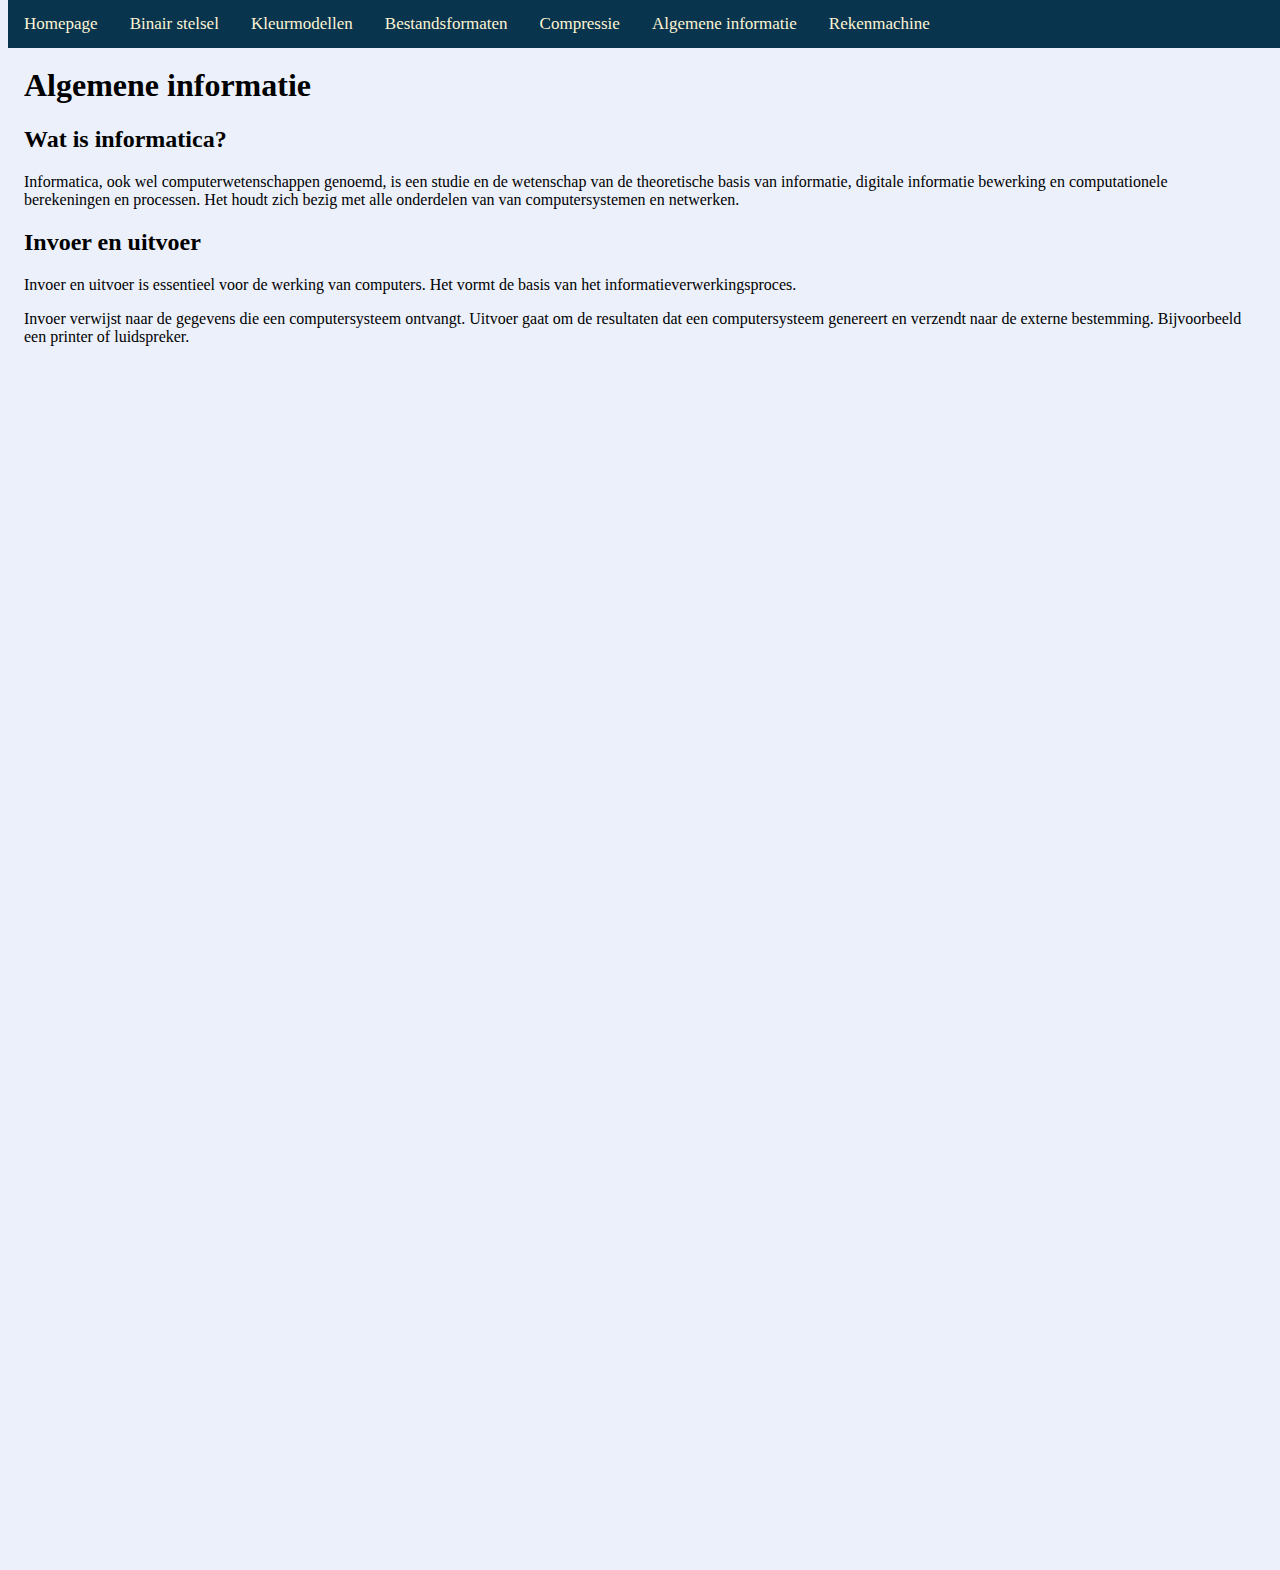
==== Algemeneinformatie.html @ 090508a5 "Update Algemeneinformatie.html" ====
<!DOCTYPE html> <!-- dit is de homepage van mijn site-->
<html> <!-- dit is het html-element -->

<head>
    <title>Algemene informatie - SWX</title>
    <meta charset="utf-8">
    <link rel="stylesheet" href="opmaak.css">
</head>

<body>

    <div class="navbar">
        <a href="index.html">Homepage</a> <!-- link naar homepage -->
        <a href="binairstelsel.html">Binair stelsel</a>
        <a href="kleurmodellen.html">Kleurmodellen</a>
        <a href="Bestandsformaten.html">Bestandsformaten</a>
        <a href="compressie.html">Compressie</a>
        <a href="Algemeneinformatie.html">Algemene informatie</a>
        <a href="Rekenmachine.html">Rekenmachine</a>
    </div>

    <div class="main">
        <h1>Algemene informatie</h1>

        <h2>Wat is informatica?</h2>

        <p>Informatica, ook wel computerwetenschappen genoemd, is een studie en de wetenschap van de theoretische basis
            van informatie, digitale informatie bewerking en computationele berekeningen en processen. Het houdt zich
            bezig met alle onderdelen van van computersystemen en netwerken.</p>

        <h2>Invoer en uitvoer</h2>

        <p>Invoer en uitvoer is essentieel voor de werking van computers. Het vormt de basis van het
            informatieverwerkingsproces.</p>
        <p>Invoer verwijst naar de gegevens die een computersysteem ontvangt. Uitvoer gaat om de resultaten dat een
            computersysteem genereert en verzendt naar de externe bestemming. Bijvoorbeeld een printer of luidspreker.
        </p>
    </div>

</body>

</html>
---- opmaak.css ----
body {
  background-color: rgb(236, 240, 251);
}

.navbar {
  overflow: hidden;
  background-color: #09344e; /*kleur menu*/
  position: fixed;
  top: 0;
  width: 100%;
}

.navbar a {
  float: left;
  display: block;
  color: #fcf4d5;
  text-align: center;
  padding: 14px 16px;
  text-decoration: none;
  font-size: 17px;
}

.navbar a:hover {
  background: #eaf7ff;
  color: black;
}

.main {
  padding: 16px;
  margin-top: 30px;
  height: 1500px; /* Used in this example to enable scrolling */
}
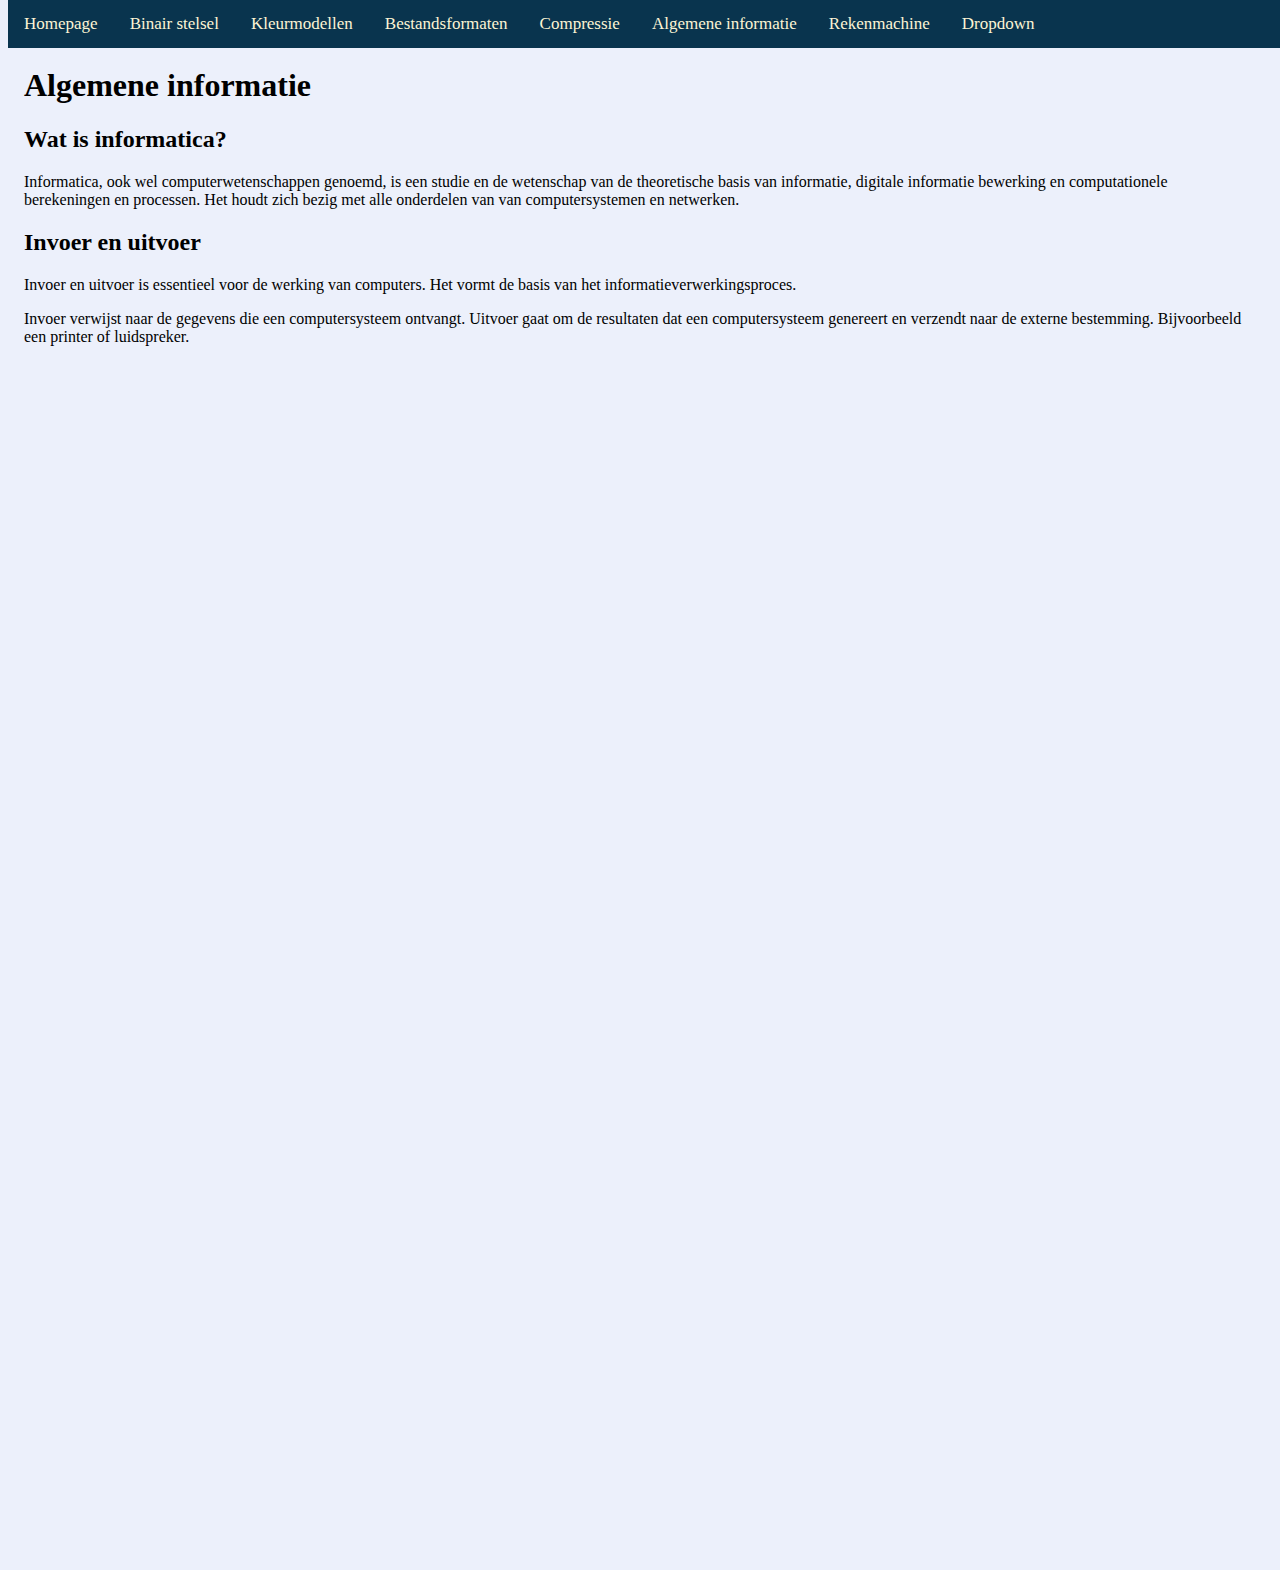
==== commit 53448a39: "Update Algemeneinformatie.htmljorj" ====
--- a/Algemeneinformatie.html
+++ b/Algemeneinformatie.html
@@ -17,6 +17,7 @@
         <a href="compressie.html">Compressie</a>
         <a href="Algemeneinformatie.html">Algemene informatie</a>
         <a href="Rekenmachine.html">Rekenmachine</a>
+        <a href="dropdown.html">Dropdown</a>
     </div>
 
     <div class="main">
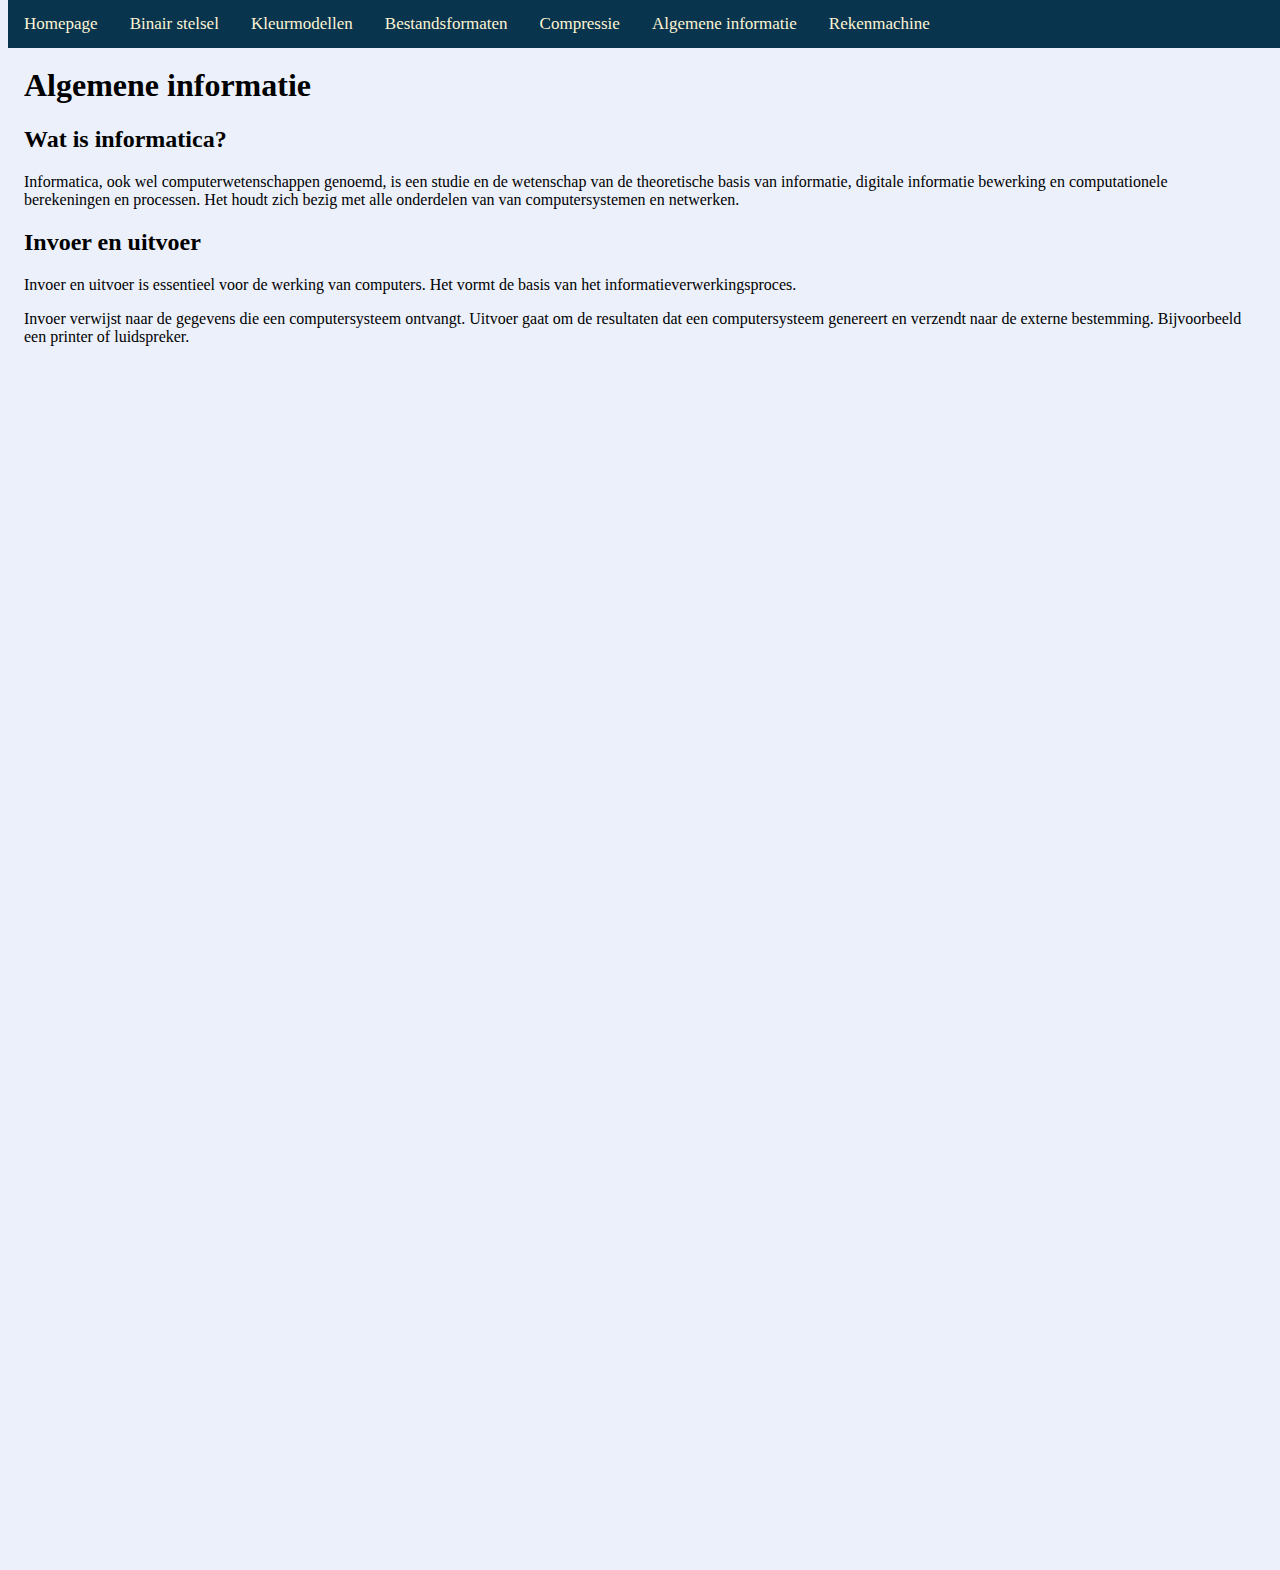
==== commit 20a94c81: "Update Algemeneinformatie.html" ====
--- a/Algemeneinformatie.html
+++ b/Algemeneinformatie.html
@@ -17,7 +17,6 @@
         <a href="compressie.html">Compressie</a>
         <a href="Algemeneinformatie.html">Algemene informatie</a>
         <a href="Rekenmachine.html">Rekenmachine</a>
-        <a href="dropdown.html">Dropdown</a>
     </div>
 
     <div class="main">
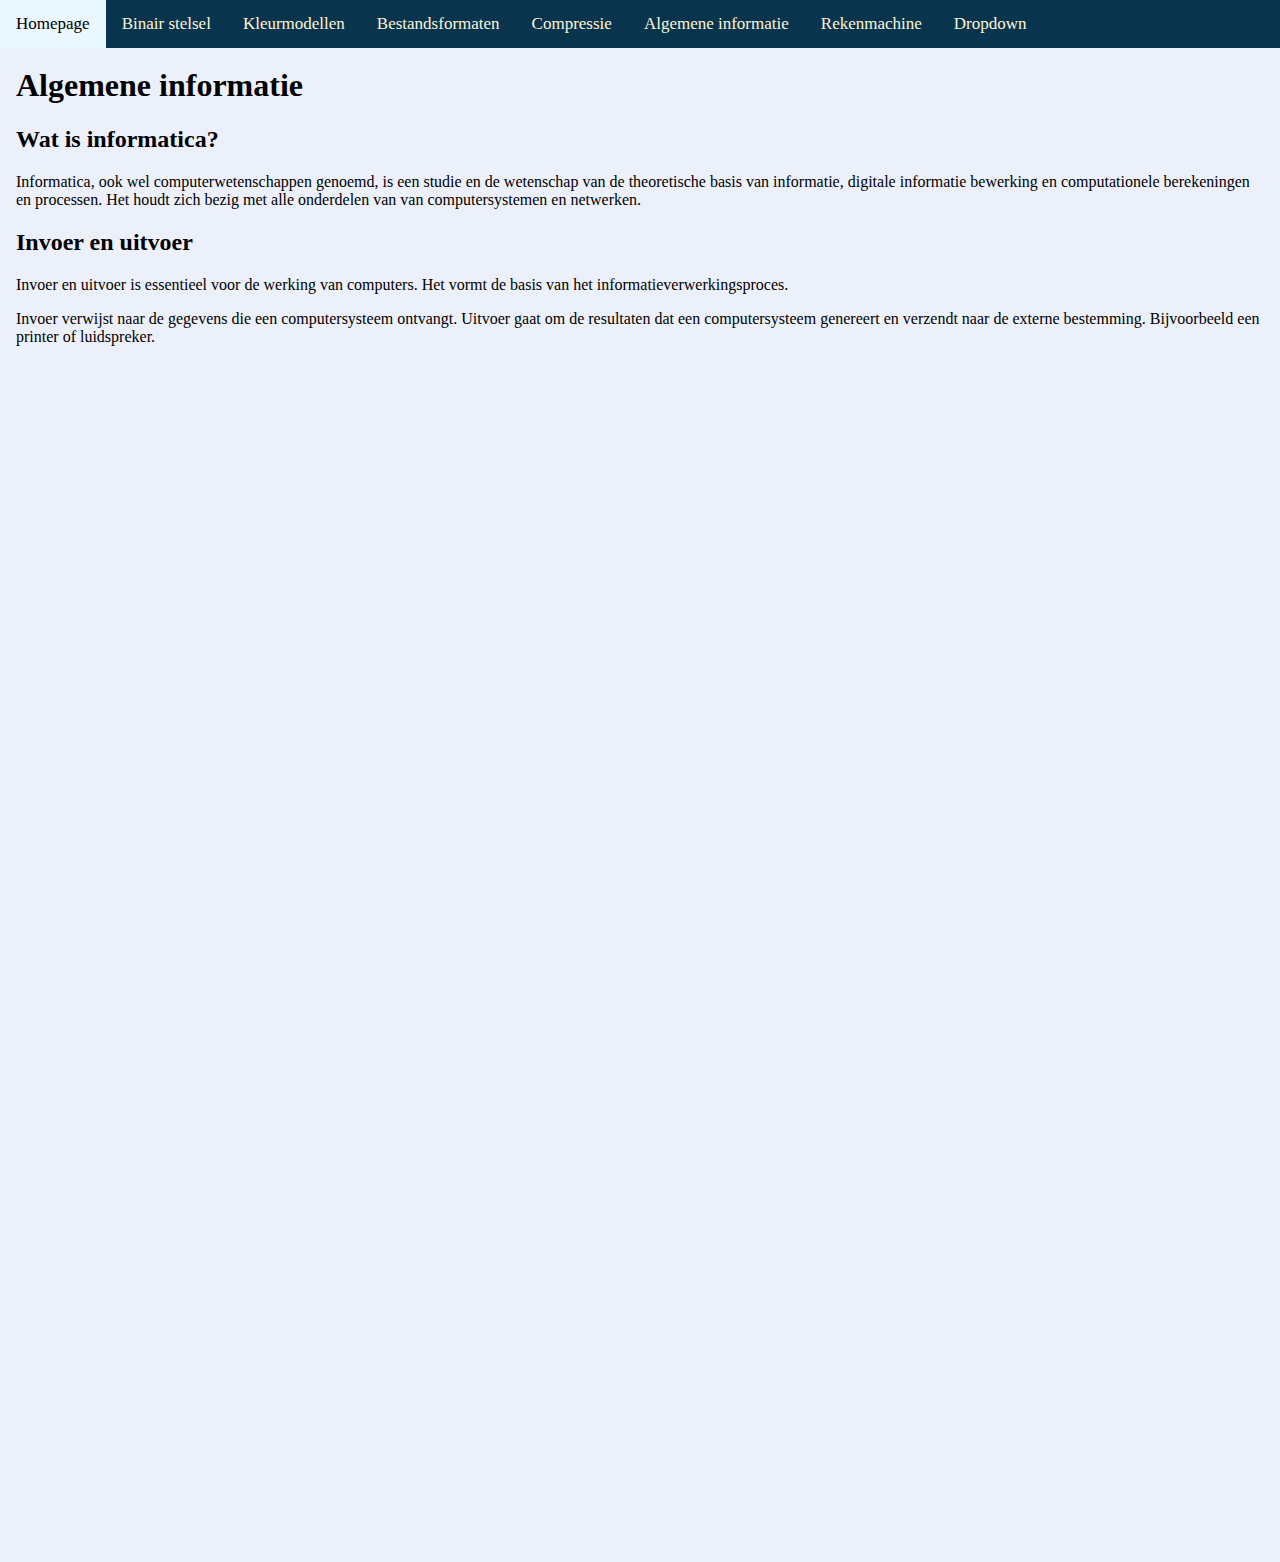
==== commit 69e72355: "dropdown algemen informatie" ====
--- a/Algemeneinformatie.html
+++ b/Algemeneinformatie.html
@@ -17,6 +17,7 @@
         <a href="compressie.html">Compressie</a>
         <a href="Algemeneinformatie.html">Algemene informatie</a>
         <a href="Rekenmachine.html">Rekenmachine</a>
+        <a href="dropdown.html">Dropdown</a>
     </div>
 
     <div class="main">
--- a/opmaak.css
+++ b/opmaak.css
@@ -29,4 +29,252 @@
   padding: 16px;
   margin-top: 30px;
   height: 1500px; /* Used in this example to enable scrolling */
-}+}
+
+body{margin:0px;}
+.example {
+    width:980px;
+    height:40px;
+    margin:0px auto;
+ position:absolute;
+ margin-bottom:60px;
+ top:95px;
+}
+
+.menuholder {
+    float:left;
+    font:normal bold 11px/35px verdana, sans-serif;
+    overflow:hidden;
+    position:relative;
+}
+.menuholder .shadow {
+    -moz-box-shadow:0 0 20px rgba(0, 0, 0, 1);
+    -o-box-shadow:0 0 20px rgba(0, 0, 0, 1);
+    -webkit-box-shadow:0 0 20px rgba(0, 0, 0, 1);
+    background:#888;
+    box-shadow:0 0 20px rgba(0, 0, 0, 1);
+    height:10px;
+    left:5%;
+    position:absolute;
+    top:-9px;
+    width:100%;
+    z-index:100;
+}
+.menuholder .back {
+    -moz-transition-duration:.4s;
+    -o-transition-duration:.4s;
+    -webkit-transition-duration:.4s;
+    background-color:rgba(0, 0, 0, 0.88);
+    height:0;
+    width:980px; /*100%*/
+}
+.menuholder:hover div.back {
+    height:280px;
+}
+ul.menu {
+    display:block;
+    float:left;
+    list-style:none;
+    margin:0;
+    padding:0 125px;
+    position:relative;
+}
+ul.menu li {
+    float:left;
+    margin:0 10px 0 0;
+}
+ul.menu li > a {
+    -moz-border-radius:0 0 10px 10px;
+    -moz-box-shadow:2px 2px 4px rgba(0, 0, 0, 0.9);
+    -moz-transition:all 0.3s ease-in-out;
+    -o-border-radius:0 0 10px 10px;
+    -o-box-shadow:2px 2px 4px rgba(0, 0, 0, 0.9);
+    -o-transition:all 0.3s ease-in-out;
+    -webkit-border-bottom-left-radius:10px;
+    -webkit-border-bottom-right-radius:10px;
+    -webkit-box-shadow:2px 2px 4px rgba(0, 0, 0, 0.9);
+    -webkit-transition:all 0.3s ease-in-out;
+    border-radius:0 0 10px 10px;
+    box-shadow:2px 2px 4px rgba(0, 0, 0, 0.9);
+    color:#eee;
+    display:block;
+    padding:0 10px;
+    text-decoration:none;
+    transition:all 0.3s ease-in-out;
+}
+ul.menu li a.red {
+    background:#a00;
+}
+ul.menu li a.orange {
+    background:#da0;
+}
+ul.menu li a.yellow {
+    background:#aa0;
+}
+ul.menu li a.green {
+    background:#060;
+}
+ul.menu li a.blue {
+    background:#073263;
+}
+ul.menu li a.violet {
+    background:#682bc2;
+}
+.menu li div.subs {
+    left:0;
+    overflow:hidden;
+    position:absolute;
+    top:35px;
+    width:0;
+}
+.menu li div.subs dl {
+    -moz-transition-duration:.2s;
+    -o-transition-duration:.2s;
+    -webkit-transition-duration:.2s;
+    float:left;
+    margin:0 130px 0 0;
+    overflow:hidden;
+    padding:40px 0 5% 2%;
+    width:0;
+}
+.menu dt {
+    color:#fc0;
+    font-family:arial, sans-serif;
+    font-size:12px;
+    font-weight:700;
+    height:20px;
+    line-height:20px;
+    margin:0;
+    padding:0 0 0 10px;
+    white-space:nowrap;
+}
+.menu dd {
+    margin:0;
+    padding:0;
+    text-align:left;
+}
+.menu dd a {
+    background:transparent;
+    color:#fff;
+    font-size:12px;
+    height:20px;
+    line-height:20px;
+    padding:0 0 0 10px;
+    text-align:left;
+    white-space:nowrap;
+    width:80px;
+}
+.menu dd a:hover {
+    color:#fc0;
+}
+.menu li:hover div.subs dl {
+    -moz-transition-delay:0.2s;
+    -o-transition-delay:0.2s;
+    -webkit-transition-delay:0.2s;
+    margin-right:2%;
+    width:21%;
+}
+ul.menu li:hover > a,ul.menu li > a:hover {
+    background:#aaa;
+    color:#fff;
+    padding:10px 10px 0;
+}
+ul.menu li a.red:hover,ul.menu li:hover a.red {
+    background:#c00;
+}
+ul.menu li a.orange:hover,ul.menu li:hover a.orange {
+    background:#fc0;
+}
+ul.menu li a.yellow:hover,ul.menu li:hover a.yellow {
+    background:#cc0;
+}
+ul.menu li a.green:hover,ul.menu li:hover a.green {
+    background:#080;
+}
+ul.menu li a.blue:hover,ul.menu li:hover a.blue {
+    background:#00c;
+}
+ul.menu li a.violet:hover,ul.menu li:hover a.violet {
+background:#8a2be2;
+}
+.menu li:hover div.subs,.menu li a:hover div.subs {
+    width:100%;
+}
+
+.third-level-menu
+{
+    position: absolute;
+    top: 0;
+    right: -150px;
+    width: 150px;
+    list-style: none;
+    padding: 0;
+    margin: 0;
+    display: none;
+}
+
+.third-level-menu > li
+{
+    height: 30px;
+    background: #999999;
+}
+.third-level-menu > li:hover { background: #CCCCCC; }
+
+.second-level-menu
+{
+    position: absolute;
+    top: 30px;
+    left: 0;
+    width: 150px;
+    list-style: none;
+    padding: 0;
+    margin: 0;
+    display: none;
+}
+
+.second-level-menu > li
+{
+    position: relative;
+    height: 30px;
+    background: #999999;
+}
+.second-level-menu > li:hover { background: #CCCCCC; }
+
+.top-level-menu
+{
+    list-style: none;
+    padding: 0;
+    margin: 0;
+}
+
+.top-level-menu > li
+{
+    position: relative;
+    float: left;
+    height: 30px;
+    width: 150px;
+    background: #999999;
+}
+.top-level-menu > li:hover { background: #CCCCCC; }
+
+.top-level-menu li:hover > ul
+{
+    /* On hover, display the next level's menu */
+    display: inline;
+}
+
+
+/* Menu Link Styles */
+
+.top-level-menu a /* Apply to all links inside the multi-level menu */
+{
+    font: bold 14px Arial, Helvetica, sans-serif;
+    color: #FFFFFF;
+    text-decoration: none;
+    padding: 0 0 0 10px;
+
+    /* Make the link cover the entire list item-container */
+    display: block;
+    line-height: 30px;
+}
+.top-level-menu a:hover { color: #000000; }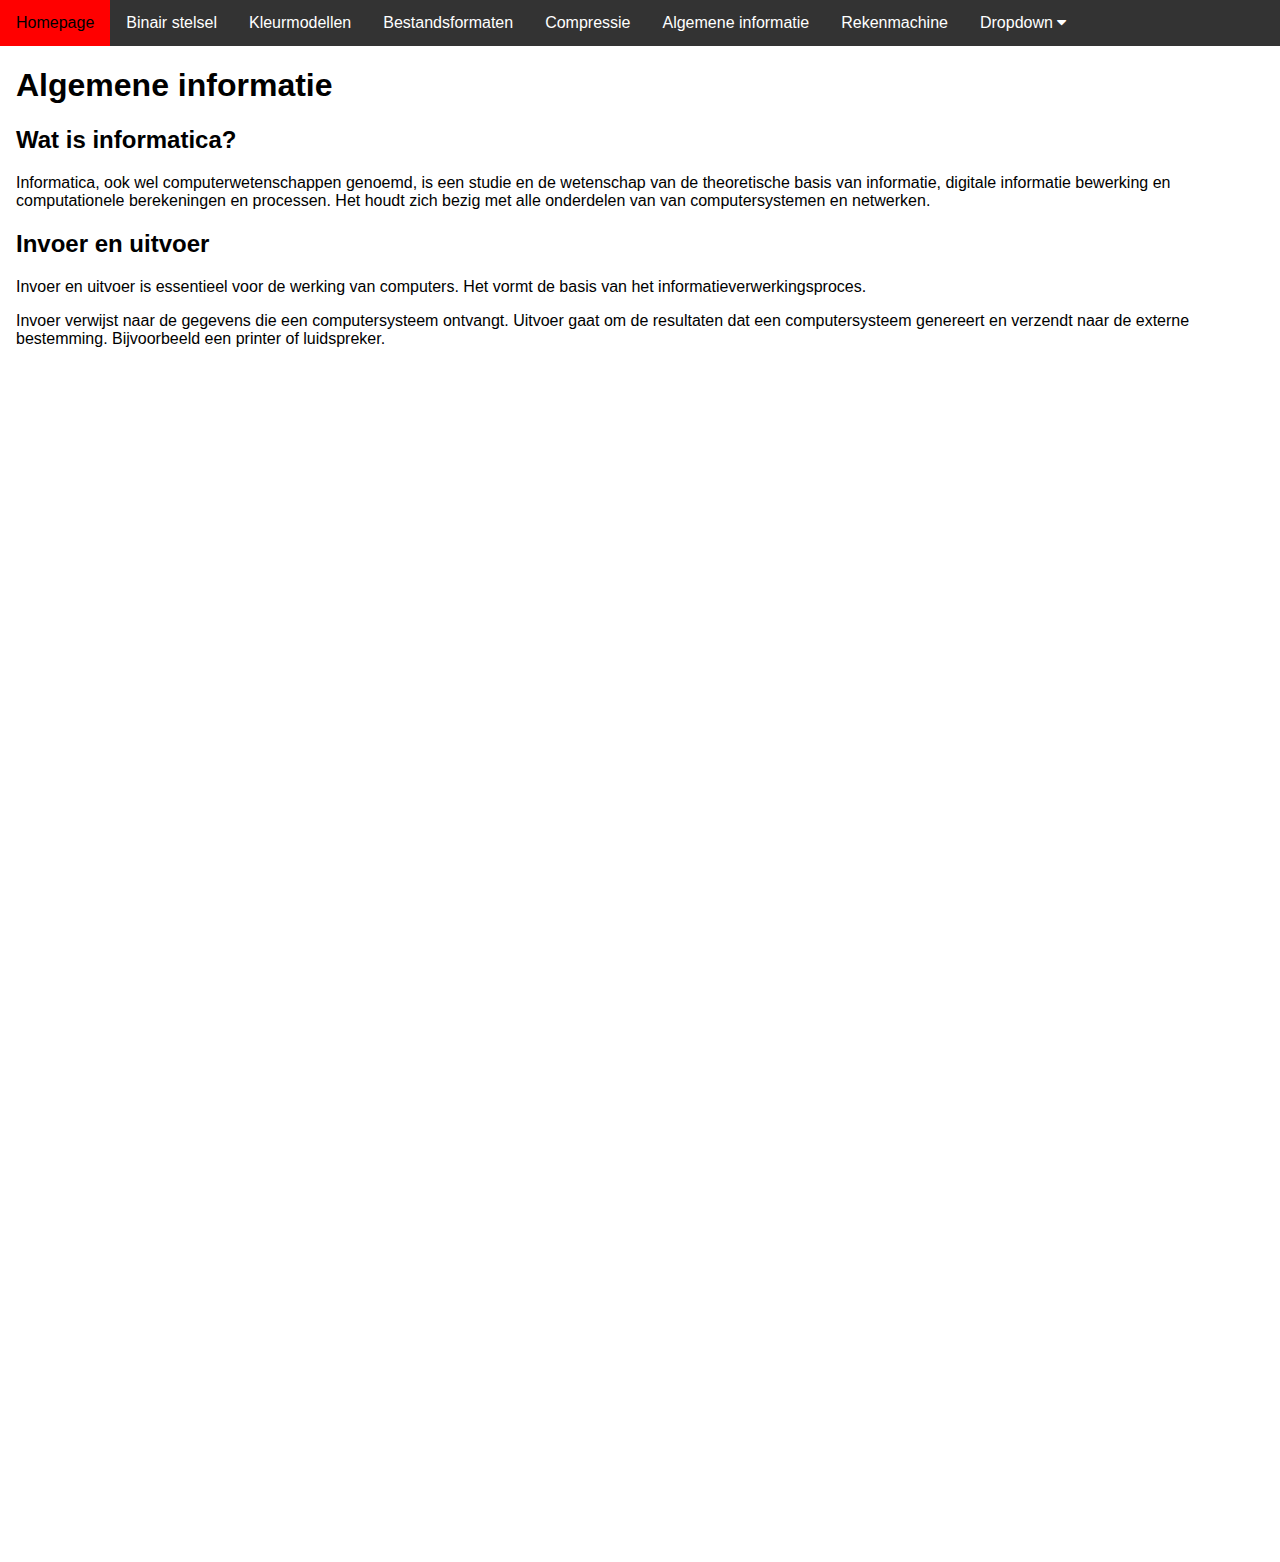
==== commit 7bd94b84: "dropdown?" ====
--- a/Algemeneinformatie.html
+++ b/Algemeneinformatie.html
@@ -8,17 +8,110 @@
 </head>
 
 <body>
-
-    <div class="navbar">
+  <!DOCTYPE html>
+  <html>
+  <head>
+  <meta name="viewport" content="width=device-width, initial-scale=1">
+  <link rel="stylesheet" href="https://cdnjs.cloudflare.com/ajax/libs/font-awesome/4.7.0/css/font-awesome.min.css">
+  <style>
+  body {
+    font-family: Arial, Helvetica, sans-serif;
+  }
+  
+  .navbar {
+    overflow: hidden;
+    background-color: #333;
+  }
+  
+  .navbar a {
+    float: left;
+    font-size: 16px;
+    color: white;
+    text-align: center;
+    padding: 14px 16px;
+    text-decoration: none;
+  }
+  
+  .dropdown {
+    float: left;
+    overflow: hidden;
+  }
+  
+  .dropdown .dropbtn {
+    font-size: 16px;  
+    border: none;
+    outline: none;
+    color: white;
+    padding: 14px 16px;
+    background-color: inherit;
+    font-family: inherit;
+    margin: 0;
+  }
+  
+  .navbar a:hover, .dropdown:hover .dropbtn {
+    background-color: red;
+  }
+  
+  .dropdown-content {
+    display: none;
+    position: absolute;
+    background-color: #f9f9f9;
+    min-width: 160px;
+    box-shadow: 0px 8px 16px 0px rgba(0,0,0,0.2);
+    z-index: 1;
+  }
+  
+  .dropdown-content a {
+    float: none;
+    color: black;
+    padding: 12px 16px;
+    text-decoration: none;
+    display: block;
+    text-align: left;
+  }
+  
+  .dropdown-content a:hover {
+    background-color: #ddd;
+  }
+  
+  .dropdown:hover .dropdown-content {
+    display: block;
+  }
+  </style>
+  </head>
+  <body style="background-color:white;">
+  
+  <div class="navbar">
+    <a href="index.html">Homepage</a> <!-- link naar homepage -->
+          <a href="binairstelsel.html">Binair stelsel</a>
+          <a href="kleurmodellen.html">Kleurmodellen</a>
+          <a href="Bestandsformaten.html">Bestandsformaten</a>
+          <a href="compressie.html">Compressie</a>
+          <a href="Algemeneinformatie.html">Algemene informatie</a>
+          <a href="Rekenmachine.html">Rekenmachine</a>
+        
+    <div class="dropdown">
+      <button class="dropbtn">Dropdown
+        <i class="fa fa-caret-down"></i>
+      </button>
+      <div class="dropdown-content">
         <a href="index.html">Homepage</a> <!-- link naar homepage -->
-        <a href="binairstelsel.html">Binair stelsel</a>
-        <a href="kleurmodellen.html">Kleurmodellen</a>
-        <a href="Bestandsformaten.html">Bestandsformaten</a>
-        <a href="compressie.html">Compressie</a>
-        <a href="Algemeneinformatie.html">Algemene informatie</a>
-        <a href="Rekenmachine.html">Rekenmachine</a>
-        <a href="dropdown.html">Dropdown</a>
-    </div>
+          <a href="binairstelsel.html">Binair stelsel</a>
+          <a href="kleurmodellen.html">Kleurmodellen</a>
+          <a href="Bestandsformaten.html">Bestandsformaten</a>
+          <a href="compressie.html">Compressie</a>
+          <a href="Algemeneinformatie.html">Algemene informatie</a>
+          <a href="Rekenmachine.html">Rekenmachine</a>
+          <a href="dropdown.html">Dropdown</a>
+      </div>
+    </div> 
+  </div>
+  
+  
+  
+  </body>
+  </html>
+  
 
     <div class="main">
         <h1>Algemene informatie</h1>
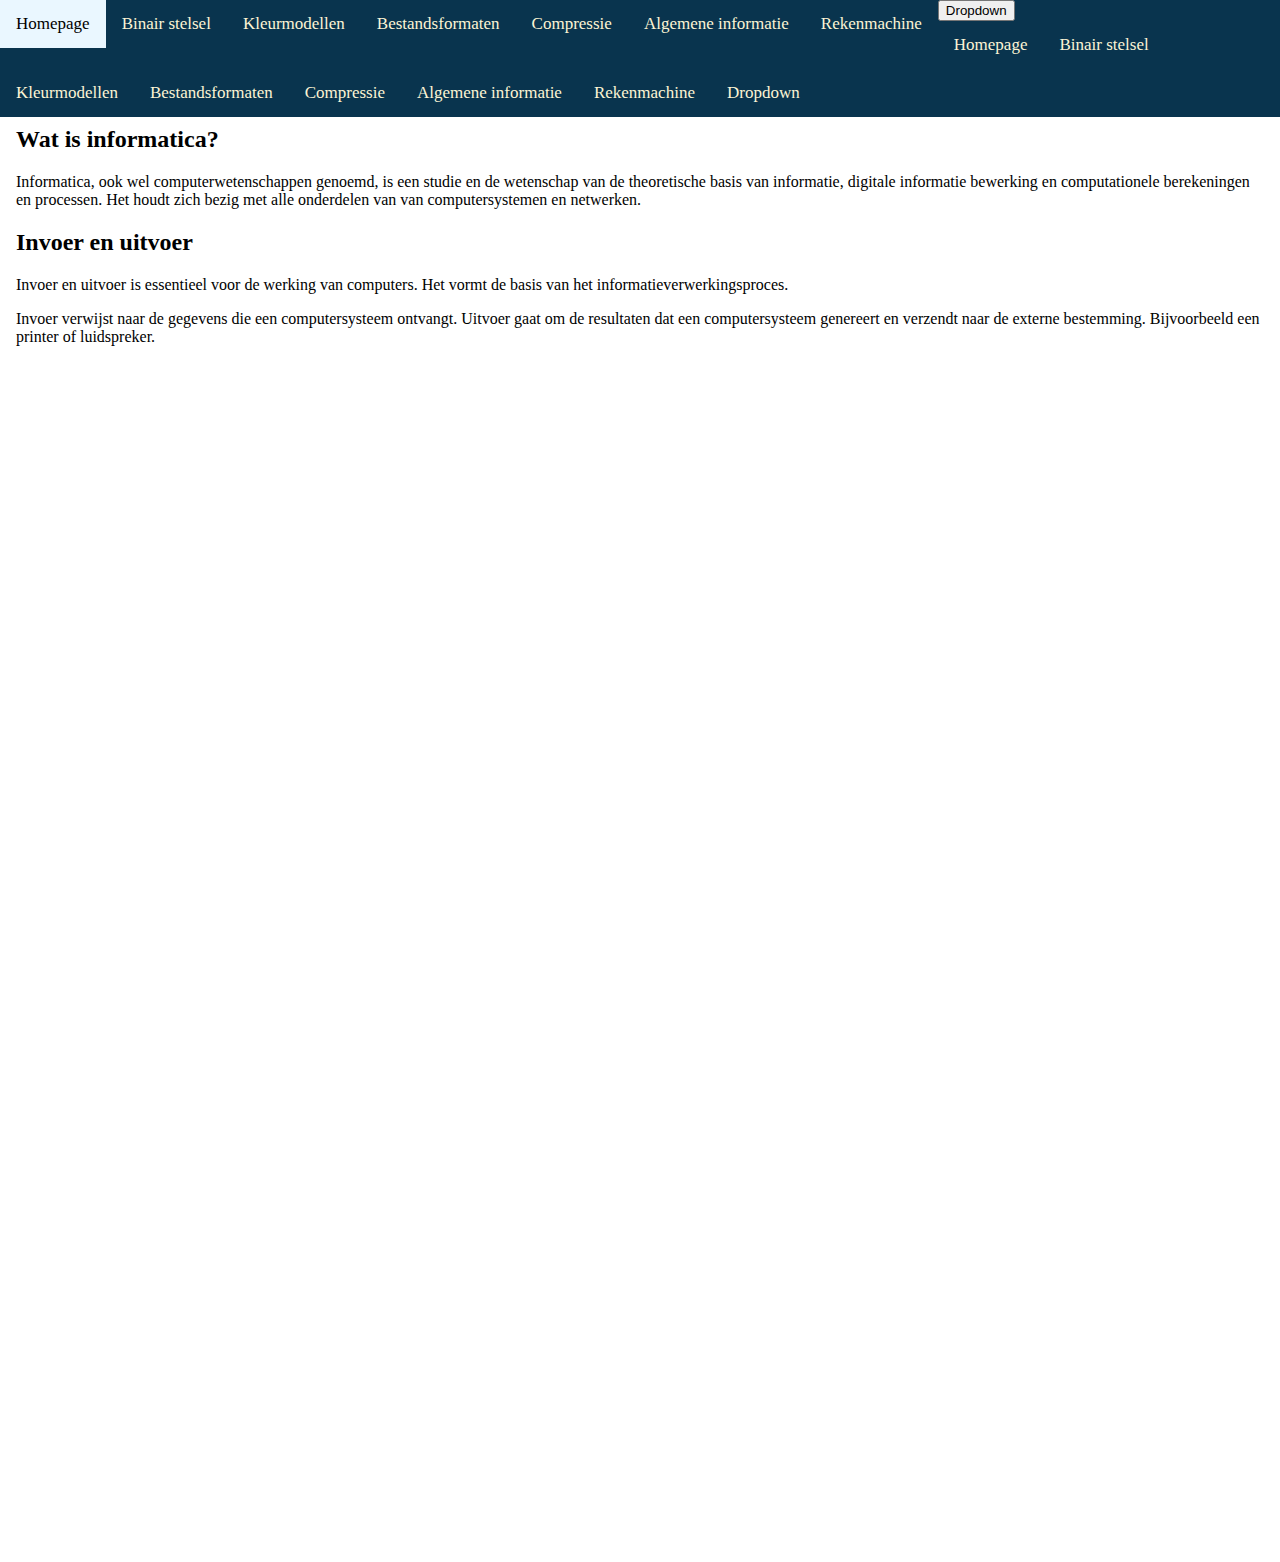
==== commit 4cea3cdb: "oude code geprobeerd" ====
--- a/Algemeneinformatie.html
+++ b/Algemeneinformatie.html
@@ -1,84 +1,12 @@
-<!DOCTYPE html> <!-- dit is de homepage van mijn site-->
-<html> <!-- dit is het html-element -->
+<!DOCTYPE html>
+<html>
 
 <head>
-    <title>Algemene informatie - SWX</title>
+    <title>Binair Stelsel - SWX</title>
     <meta charset="utf-8">
     <link rel="stylesheet" href="opmaak.css">
 </head>
 
-<body>
-  <!DOCTYPE html>
-  <html>
-  <head>
-  <meta name="viewport" content="width=device-width, initial-scale=1">
-  <link rel="stylesheet" href="https://cdnjs.cloudflare.com/ajax/libs/font-awesome/4.7.0/css/font-awesome.min.css">
-  <style>
-  body {
-    font-family: Arial, Helvetica, sans-serif;
-  }
-  
-  .navbar {
-    overflow: hidden;
-    background-color: #333;
-  }
-  
-  .navbar a {
-    float: left;
-    font-size: 16px;
-    color: white;
-    text-align: center;
-    padding: 14px 16px;
-    text-decoration: none;
-  }
-  
-  .dropdown {
-    float: left;
-    overflow: hidden;
-  }
-  
-  .dropdown .dropbtn {
-    font-size: 16px;  
-    border: none;
-    outline: none;
-    color: white;
-    padding: 14px 16px;
-    background-color: inherit;
-    font-family: inherit;
-    margin: 0;
-  }
-  
-  .navbar a:hover, .dropdown:hover .dropbtn {
-    background-color: red;
-  }
-  
-  .dropdown-content {
-    display: none;
-    position: absolute;
-    background-color: #f9f9f9;
-    min-width: 160px;
-    box-shadow: 0px 8px 16px 0px rgba(0,0,0,0.2);
-    z-index: 1;
-  }
-  
-  .dropdown-content a {
-    float: none;
-    color: black;
-    padding: 12px 16px;
-    text-decoration: none;
-    display: block;
-    text-align: left;
-  }
-  
-  .dropdown-content a:hover {
-    background-color: #ddd;
-  }
-  
-  .dropdown:hover .dropdown-content {
-    display: block;
-  }
-  </style>
-  </head>
   <body style="background-color:white;">
   
   <div class="navbar">
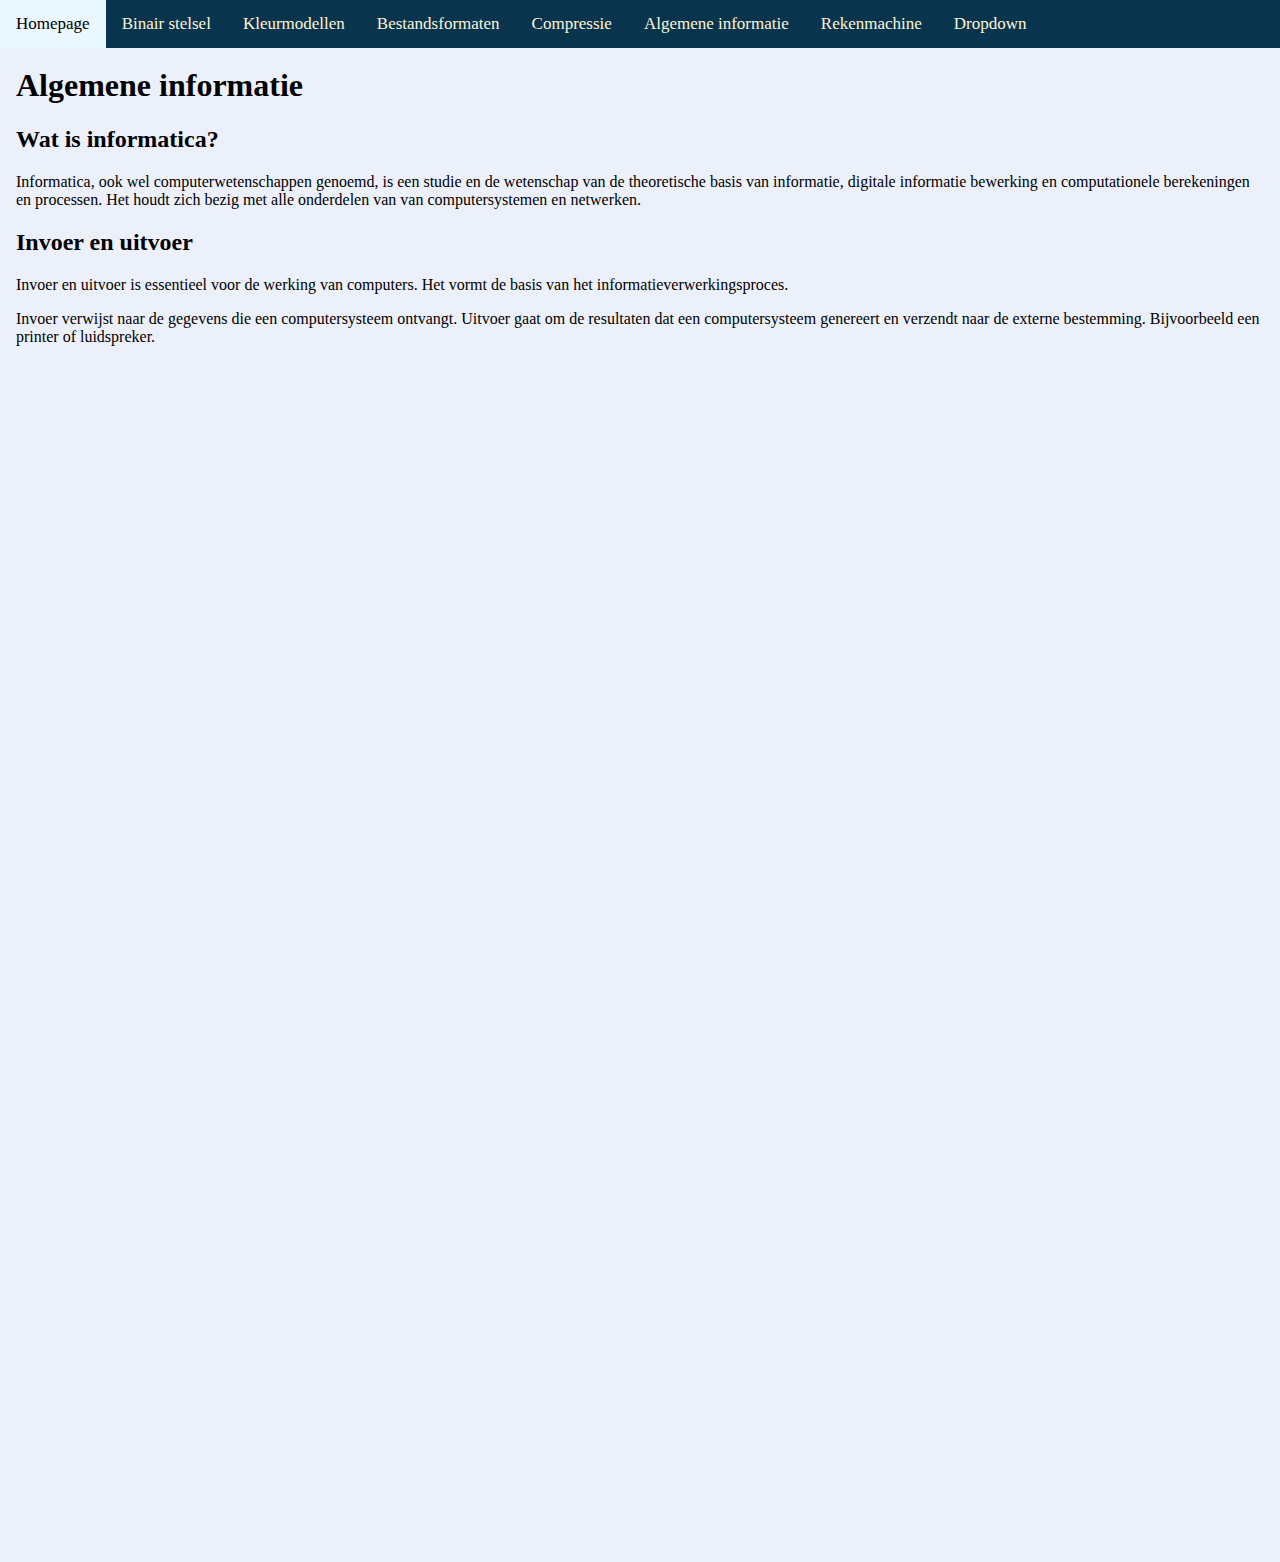
==== commit ef1217cf: "oude" ====
--- a/Algemeneinformatie.html
+++ b/Algemeneinformatie.html
@@ -1,64 +1,53 @@
-<!DOCTYPE html>
-<html>
+<!DOCTYPE html> <!-- dit is de homepage van mijn site-->
+<html> <!-- dit is het html-element -->
+
 
 <head>
-    <title>Binair Stelsel - SWX</title>
-    <meta charset="utf-8">
-    <link rel="stylesheet" href="opmaak.css">
+   <title>Algemene informatie - SWX</title>
+   <meta charset="utf-8">
+   <link rel="stylesheet" href="opmaak.css">
 </head>
 
-  <body style="background-color:white;">
-  
-  <div class="navbar">
-    <a href="index.html">Homepage</a> <!-- link naar homepage -->
-          <a href="binairstelsel.html">Binair stelsel</a>
-          <a href="kleurmodellen.html">Kleurmodellen</a>
-          <a href="Bestandsformaten.html">Bestandsformaten</a>
-          <a href="compressie.html">Compressie</a>
-          <a href="Algemeneinformatie.html">Algemene informatie</a>
-          <a href="Rekenmachine.html">Rekenmachine</a>
-        
-    <div class="dropdown">
-      <button class="dropbtn">Dropdown
-        <i class="fa fa-caret-down"></i>
-      </button>
-      <div class="dropdown-content">
-        <a href="index.html">Homepage</a> <!-- link naar homepage -->
-          <a href="binairstelsel.html">Binair stelsel</a>
-          <a href="kleurmodellen.html">Kleurmodellen</a>
-          <a href="Bestandsformaten.html">Bestandsformaten</a>
-          <a href="compressie.html">Compressie</a>
-          <a href="Algemeneinformatie.html">Algemene informatie</a>
-          <a href="Rekenmachine.html">Rekenmachine</a>
-          <a href="dropdown.html">Dropdown</a>
-      </div>
-    </div> 
-  </div>
-  
-  
-  
-  </body>
-  </html>
-  
 
-    <div class="main">
-        <h1>Algemene informatie</h1>
+<body>
 
-        <h2>Wat is informatica?</h2>
 
-        <p>Informatica, ook wel computerwetenschappen genoemd, is een studie en de wetenschap van de theoretische basis
-            van informatie, digitale informatie bewerking en computationele berekeningen en processen. Het houdt zich
-            bezig met alle onderdelen van van computersystemen en netwerken.</p>
+   <div class="navbar">
+       <a href="index.html">Homepage</a> <!-- link naar homepage -->
+       <a href="binairstelsel.html">Binair stelsel</a>
+       <a href="kleurmodellen.html">Kleurmodellen</a>
+       <a href="Bestandsformaten.html">Bestandsformaten</a>
+       <a href="compressie.html">Compressie</a>
+       <a href="Algemeneinformatie.html">Algemene informatie</a>
+       <a href="Rekenmachine.html">Rekenmachine</a>
+       <a href="dropdown.html">Dropdown</a>
+   </div>
 
-        <h2>Invoer en uitvoer</h2>
 
-        <p>Invoer en uitvoer is essentieel voor de werking van computers. Het vormt de basis van het
-            informatieverwerkingsproces.</p>
-        <p>Invoer verwijst naar de gegevens die een computersysteem ontvangt. Uitvoer gaat om de resultaten dat een
-            computersysteem genereert en verzendt naar de externe bestemming. Bijvoorbeeld een printer of luidspreker.
-        </p>
-    </div>
+   <div class="main">
+       <h1>Algemene informatie</h1>
+
+
+       <h2>Wat is informatica?</h2>
+
+
+       <p>Informatica, ook wel computerwetenschappen genoemd, is een studie en de wetenschap van de theoretische basis
+           van informatie, digitale informatie bewerking en computationele berekeningen en processen. Het houdt zich
+           bezig met alle onderdelen van van computersystemen en netwerken.</p>
+
+
+       <h2>Invoer en uitvoer</h2>
+
+
+       <p>Invoer en uitvoer is essentieel voor de werking van computers. Het vormt de basis van het
+           informatieverwerkingsproces.</p>
+       <p>Invoer verwijst naar de gegevens die een computersysteem ontvangt. Uitvoer gaat om de resultaten dat een
+           computersysteem genereert en verzendt naar de externe bestemming. Bijvoorbeeld een printer of luidspreker.
+       </p>
+   </div>
+
 
 </body>
 
+
 </html>
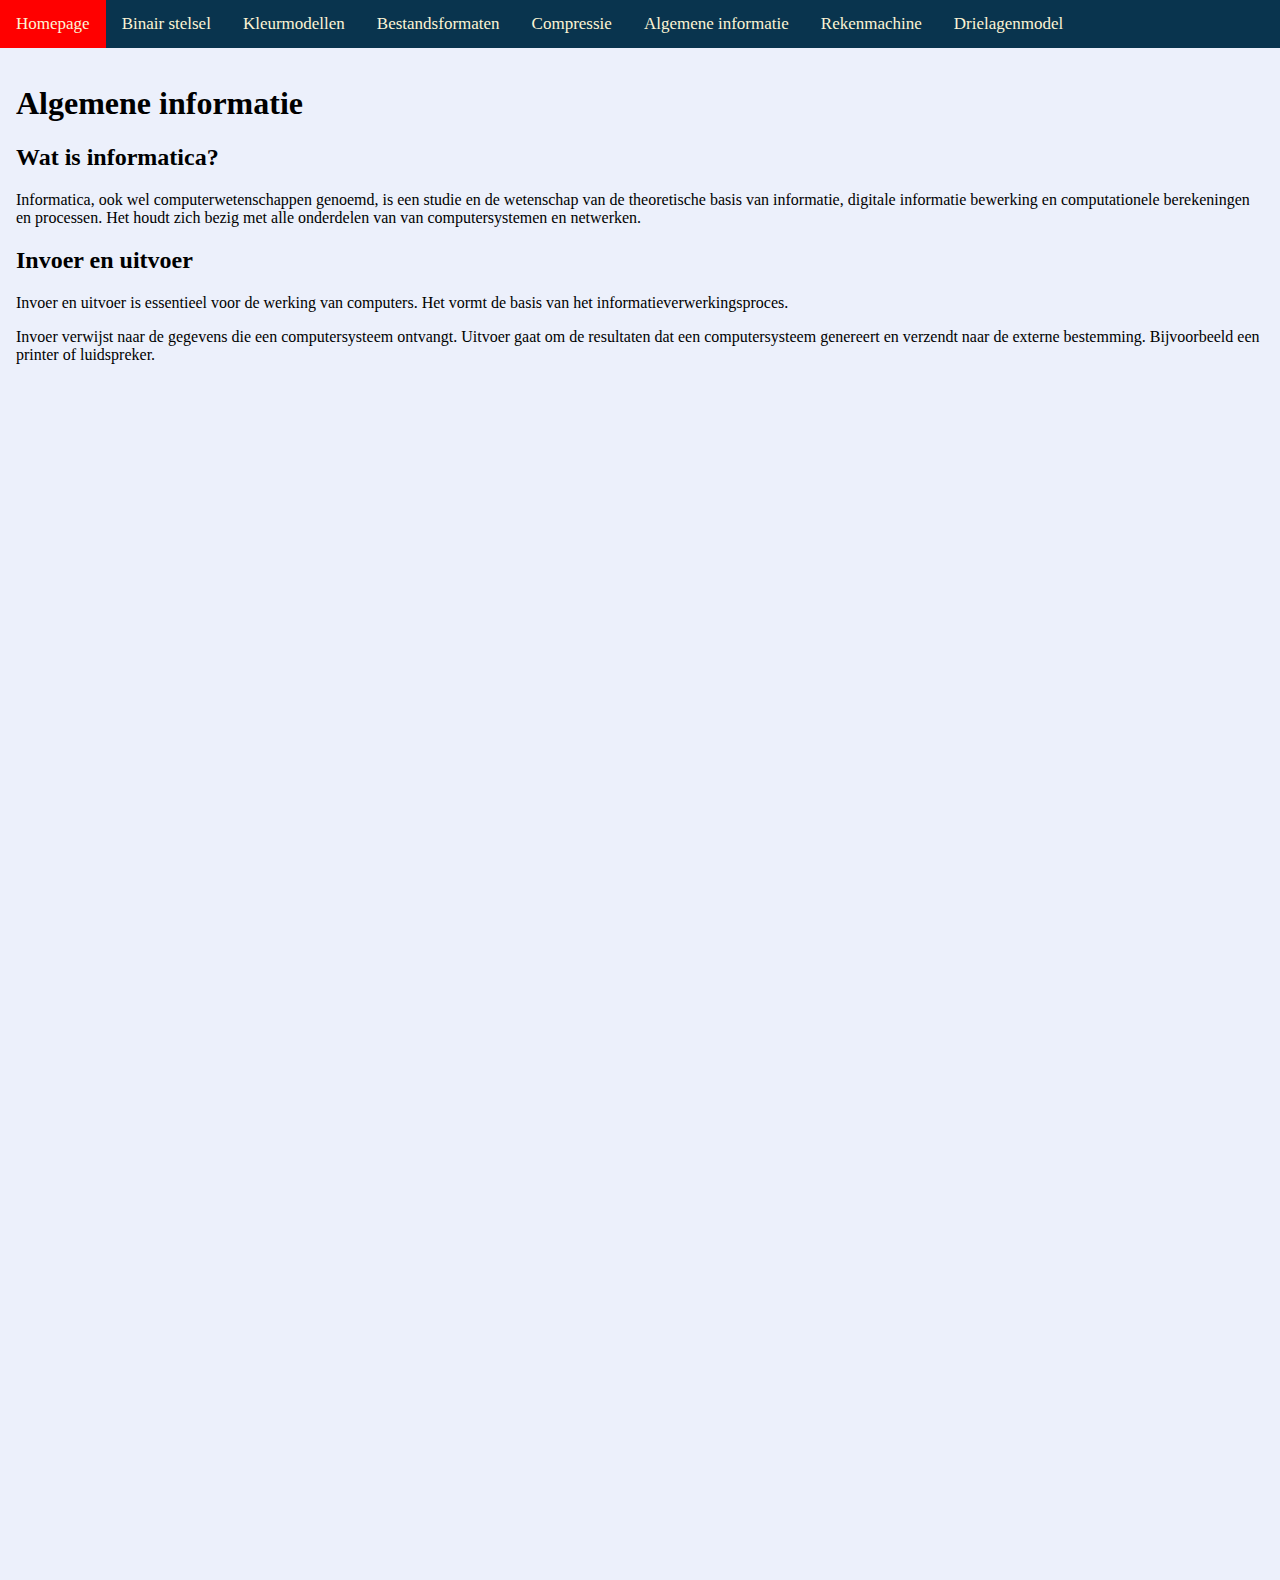
==== commit 892a90bd: "Dropdown menu gemaakt" ====
--- a/Algemeneinformatie.html
+++ b/Algemeneinformatie.html
@@ -12,16 +12,30 @@
 <body>
 
 
-   <div class="navbar">
-       <a href="index.html">Homepage</a> <!-- link naar homepage -->
-       <a href="binairstelsel.html">Binair stelsel</a>
-       <a href="kleurmodellen.html">Kleurmodellen</a>
-       <a href="Bestandsformaten.html">Bestandsformaten</a>
-       <a href="compressie.html">Compressie</a>
-       <a href="Algemeneinformatie.html">Algemene informatie</a>
-       <a href="Rekenmachine.html">Rekenmachine</a>
-       <a href="dropdown.html">Dropdown</a>
-   </div>
+    <div class="navbar">
+        <a href="index.html">Homepage</a> <!-- link naar homepage -->
+        <a href="binairstelsel.html">Binair stelsel</a>
+        <a href="kleurmodellen.html">Kleurmodellen</a>
+        <a href="Bestandsformaten.html">Bestandsformaten</a>
+        <a href="compressie.html">Compressie</a>
+        <a href="Algemeneinformatie.html">Algemene informatie</a>
+        <a href="Rekenmachine.html">Rekenmachine</a>
+        <div class="dropdown">
+            <a href="Drielagenmodel.html">Drielagenmodel</a>
+            <div class="dropdown-content">
+                <a href="Drielagenmodel-logisch.html">Logische laag</a>
+                <a href="Drielagenmodel-toepassing.html">Toepassingslaag</a>
+                <div class="nested-dropdown">
+                    <a href="Drielagenmodel-fysiek.html">Fysieke laag</a>
+                    <div class="nested-dropdown-content">
+                        <a href="Drielagenmodel-fysiek-processor.html">Processor</a>
+                        <a href="Drielagenmodel-fysiek-geheugen.html">Geheugen</a>
+                    </div>
+                </div>
+            </div>
+        </div>
+    </div>
+
 
 
    <div class="main">
--- a/opmaak.css
+++ b/opmaak.css
@@ -1,13 +1,12 @@
 body {
   background-color: rgb(236, 240, 251);
+  margin: 0px;
+  padding: 0px;
 }
 
 .navbar {
+  background-color: #09344e;
   overflow: hidden;
-  background-color: #09344e; /*kleur menu*/
-  position: fixed;
-  top: 0;
-  width: 100%;
 }
 
 .navbar a {
@@ -20,261 +19,73 @@
   font-size: 17px;
 }
 
-.navbar a:hover {
-  background: #eaf7ff;
+.navbar a:hover, .dropdown:hover .dropbtn {
+  background-color: red;
+}
+
+.dropdown {
+  float: left;
+  overflow: hidden;
+}
+
+.dropdown .dropbtn {
+  cursor: pointer;
+  font-size: 16px;
+  border: none;
+  outline: none;
+  color: white;
+  padding: 14px 16px;
+  background-color: inherit;
+  font-family: inherit;
+  margin: 0;
+}
+
+.dropdown-content {
+  display: none;
+  margin-top: 46px;
+  position: absolute;
+  background-color: #f9f9f9;
+  min-width: 160px;
+  box-shadow: 0px 8px 16px 0px rgba(0,0,0,0.2);
+  z-index: 1;
+}
+
+.dropdown-content a, .dropdown-content .nested-dropdown > a {
+  float: none;
   color: black;
+  padding: 12px 16px;
+  text-decoration: none;
+  display: block;
+  text-align: left;
+}
+
+.dropdown-content a:hover, .nested-dropdown:hover > a {
+  background-color: #ddd;
+}
+
+.dropdown:hover .dropdown-content {
+  display: block;
+}
+
+.nested-dropdown {
+  position: relative;
+}
+
+.nested-dropdown-content {
+  display: none;
+  position: absolute;
+  left: 100%;
+  top: 0;
+  background-color: #f9f9f9;
+  min-width: 160px;
+  box-shadow: 0px 8px 16px 0px rgba(0,0,0,0.2);
+}
+
+.nested-dropdown:hover .nested-dropdown-content {
+  display: block;
 }
 
 .main {
   padding: 16px;
-  margin-top: 30px;
   height: 1500px; /* Used in this example to enable scrolling */
 }
-
-body{margin:0px;}
-.example {
-    width:980px;
-    height:40px;
-    margin:0px auto;
- position:absolute;
- margin-bottom:60px;
- top:95px;
-}
-
-.menuholder {
-    float:left;
-    font:normal bold 11px/35px verdana, sans-serif;
-    overflow:hidden;
-    position:relative;
-}
-.menuholder .shadow {
-    -moz-box-shadow:0 0 20px rgba(0, 0, 0, 1);
-    -o-box-shadow:0 0 20px rgba(0, 0, 0, 1);
-    -webkit-box-shadow:0 0 20px rgba(0, 0, 0, 1);
-    background:#888;
-    box-shadow:0 0 20px rgba(0, 0, 0, 1);
-    height:10px;
-    left:5%;
-    position:absolute;
-    top:-9px;
-    width:100%;
-    z-index:100;
-}
-.menuholder .back {
-    -moz-transition-duration:.4s;
-    -o-transition-duration:.4s;
-    -webkit-transition-duration:.4s;
-    background-color:rgba(0, 0, 0, 0.88);
-    height:0;
-    width:980px; /*100%*/
-}
-.menuholder:hover div.back {
-    height:280px;
-}
-ul.menu {
-    display:block;
-    float:left;
-    list-style:none;
-    margin:0;
-    padding:0 125px;
-    position:relative;
-}
-ul.menu li {
-    float:left;
-    margin:0 10px 0 0;
-}
-ul.menu li > a {
-    -moz-border-radius:0 0 10px 10px;
-    -moz-box-shadow:2px 2px 4px rgba(0, 0, 0, 0.9);
-    -moz-transition:all 0.3s ease-in-out;
-    -o-border-radius:0 0 10px 10px;
-    -o-box-shadow:2px 2px 4px rgba(0, 0, 0, 0.9);
-    -o-transition:all 0.3s ease-in-out;
-    -webkit-border-bottom-left-radius:10px;
-    -webkit-border-bottom-right-radius:10px;
-    -webkit-box-shadow:2px 2px 4px rgba(0, 0, 0, 0.9);
-    -webkit-transition:all 0.3s ease-in-out;
-    border-radius:0 0 10px 10px;
-    box-shadow:2px 2px 4px rgba(0, 0, 0, 0.9);
-    color:#eee;
-    display:block;
-    padding:0 10px;
-    text-decoration:none;
-    transition:all 0.3s ease-in-out;
-}
-ul.menu li a.red {
-    background:#a00;
-}
-ul.menu li a.orange {
-    background:#da0;
-}
-ul.menu li a.yellow {
-    background:#aa0;
-}
-ul.menu li a.green {
-    background:#060;
-}
-ul.menu li a.blue {
-    background:#073263;
-}
-ul.menu li a.violet {
-    background:#682bc2;
-}
-.menu li div.subs {
-    left:0;
-    overflow:hidden;
-    position:absolute;
-    top:35px;
-    width:0;
-}
-.menu li div.subs dl {
-    -moz-transition-duration:.2s;
-    -o-transition-duration:.2s;
-    -webkit-transition-duration:.2s;
-    float:left;
-    margin:0 130px 0 0;
-    overflow:hidden;
-    padding:40px 0 5% 2%;
-    width:0;
-}
-.menu dt {
-    color:#fc0;
-    font-family:arial, sans-serif;
-    font-size:12px;
-    font-weight:700;
-    height:20px;
-    line-height:20px;
-    margin:0;
-    padding:0 0 0 10px;
-    white-space:nowrap;
-}
-.menu dd {
-    margin:0;
-    padding:0;
-    text-align:left;
-}
-.menu dd a {
-    background:transparent;
-    color:#fff;
-    font-size:12px;
-    height:20px;
-    line-height:20px;
-    padding:0 0 0 10px;
-    text-align:left;
-    white-space:nowrap;
-    width:80px;
-}
-.menu dd a:hover {
-    color:#fc0;
-}
-.menu li:hover div.subs dl {
-    -moz-transition-delay:0.2s;
-    -o-transition-delay:0.2s;
-    -webkit-transition-delay:0.2s;
-    margin-right:2%;
-    width:21%;
-}
-ul.menu li:hover > a,ul.menu li > a:hover {
-    background:#aaa;
-    color:#fff;
-    padding:10px 10px 0;
-}
-ul.menu li a.red:hover,ul.menu li:hover a.red {
-    background:#c00;
-}
-ul.menu li a.orange:hover,ul.menu li:hover a.orange {
-    background:#fc0;
-}
-ul.menu li a.yellow:hover,ul.menu li:hover a.yellow {
-    background:#cc0;
-}
-ul.menu li a.green:hover,ul.menu li:hover a.green {
-    background:#080;
-}
-ul.menu li a.blue:hover,ul.menu li:hover a.blue {
-    background:#00c;
-}
-ul.menu li a.violet:hover,ul.menu li:hover a.violet {
-background:#8a2be2;
-}
-.menu li:hover div.subs,.menu li a:hover div.subs {
-    width:100%;
-}
-
-.third-level-menu
-{
-    position: absolute;
-    top: 0;
-    right: -150px;
-    width: 150px;
-    list-style: none;
-    padding: 0;
-    margin: 0;
-    display: none;
-}
-
-.third-level-menu > li
-{
-    height: 30px;
-    background: #999999;
-}
-.third-level-menu > li:hover { background: #CCCCCC; }
-
-.second-level-menu
-{
-    position: absolute;
-    top: 30px;
-    left: 0;
-    width: 150px;
-    list-style: none;
-    padding: 0;
-    margin: 0;
-    display: none;
-}
-
-.second-level-menu > li
-{
-    position: relative;
-    height: 30px;
-    background: #999999;
-}
-.second-level-menu > li:hover { background: #CCCCCC; }
-
-.top-level-menu
-{
-    list-style: none;
-    padding: 0;
-    margin: 0;
-}
-
-.top-level-menu > li
-{
-    position: relative;
-    float: left;
-    height: 30px;
-    width: 150px;
-    background: #999999;
-}
-.top-level-menu > li:hover { background: #CCCCCC; }
-
-.top-level-menu li:hover > ul
-{
-    /* On hover, display the next level's menu */
-    display: inline;
-}
-
-
-/* Menu Link Styles */
-
-.top-level-menu a /* Apply to all links inside the multi-level menu */
-{
-    font: bold 14px Arial, Helvetica, sans-serif;
-    color: #FFFFFF;
-    text-decoration: none;
-    padding: 0 0 0 10px;
-
-    /* Make the link cover the entire list item-container */
-    display: block;
-    line-height: 30px;
-}
-.top-level-menu a:hover { color: #000000; }